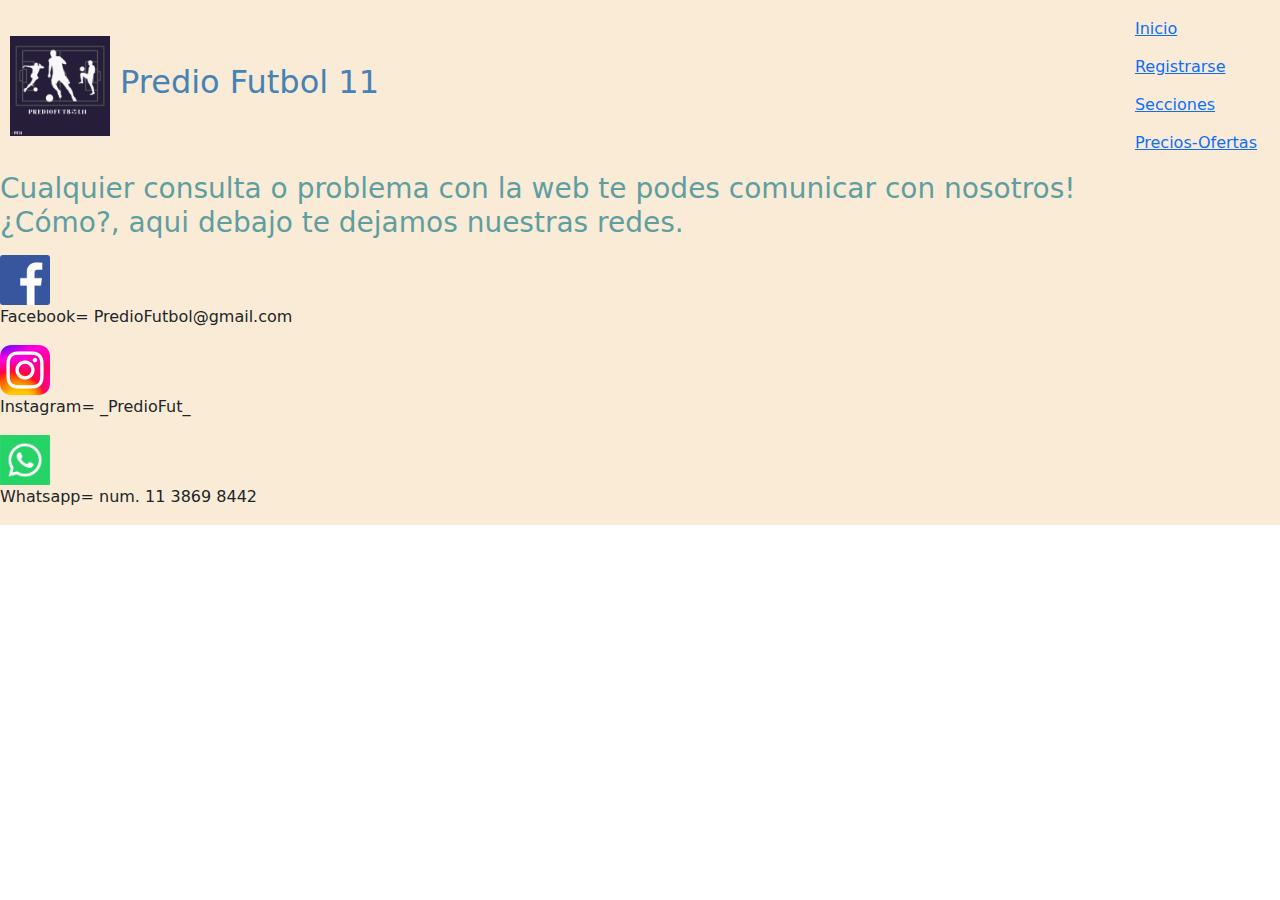
==== pages/contactanos.html @ 412658ca "Mi proyecto de la entrega 1 sin ningun cambio" ====
<!DOCTYPE html>
<html lang="es">
<head>
    <meta charset="UTF-8">
    <meta name="viewport" content="width=device-width, initial-scale=1.0">
    <title>Contactanos</title>
    <link href="https://cdn.jsdelivr.net/npm/bootstrap@5.3.3/dist/css/bootstrap.min.css" rel="stylesheet" integrity="sha384-QWTKZyjpPEjISv5WaRU9OFeRpok6YctnYmDr5pNlyT2bRjXh0JMhjY6hW+ALEwIH" crossorigin="anonymous">
    <link rel="stylesheet" href="./../assets/styles/styles.css">
</head>
<body>
  <header>
    
    <a href="#" class="logo">
      <img src="/assets/image/pREDIO.png" alt="Logo de la web">
        <h2 class="logo-nombre">
            Predio Futbol 11
        </h2>
    </a>

    <nav>
      <a href="./../index.html" class="nav-link">
          <button type="button" class="btn btn-link">Inicio</button>
      </a>
      <a href="./registrarse.html" class="nav-link">
          <button type="button" class="btn btn-link">Registrarse</button>
      </a>
      <a href="./secciones.html" class="nav-link">
          <button type="button" class="btn btn-link">Secciones</button>
      </a><nav>
      <a href="./precio-oferta.html" class="nav-link">
          <button type="button" class="btn btn-link">Precios-Ofertas</button>
      </a>
  </nav>
    
  </header>
<fieldset id="fieldcont">
  <h3>
      Cualquier consulta o problema con la web te podes comunicar con nosotros!
    <p>
      ¿Cómo?, aqui debajo te dejamos nuestras redes.
    </p>
  </h3>
  
<div>
  <img class="imgcont" src="/assets/image/facebook.png" alt="Imagen facebook">
  <p>
    Facebook= PredioFutbol@gmail.com
  </p>
  <img class="imgcont" src="/assets/image/instagram.png" alt="Imagen instagram">
  <p>
    Instagram= _PredioFut_
  </p>
  <img class="imgcont" src="/assets/image/whatsapp.png" alt="Imagen whatsapp">
  <p>
    Whatsapp= num. 11 3869 8442
  </p>
</div>
</fieldset>
  
<script src="https://cdn.jsdelivr.net/npm/bootstrap@5.3.3/dist/js/bootstrap.bundle.min.js" integrity="sha384-YvpcrYf0tY3lHB60NNkmXc5s9fDVZLESaAA55NDzOxhy9GkcIdslK1eN7N6jIeHz" crossorigin="anonymous"></script>
</body>
</html>
---- assets/styles/styles.css ----
@font-face {
    font-family: Arial, Helvetica, sans-serif;
    src: url("./../fonts/Anton-Regular.ttf");
}
body {
    margin: 0;
}

a {
    text-decoration: none;
    color: black;

}

#fieldind {
    background-color: antiquewhite;
}

#divreg {
    background-color: antiquewhite;
}

.imgbot {
    height: 250px; width: 250px;
    max-width: 100%;
    height: auto;

}

.imgcont {
    height: 50px; width: 50px;
    justify-content: space-between;
}

.parrafosec {
    color: darkcyan;
    text-decoration: underline;
    text-align: center;
}

.parrafosec2 {
    color: darkcyan;
}

#fieldcont {
    background-color: antiquewhite;
}

.titlep-o {
    color: black;
    text-decoration: underline;
}

header {
    display: flex;
    min-height: 80px;
    background-color: antiquewhite;
    justify-content: space-between;
    align-items: center;
    padding: 10px;
}


.logo {
display: flex;
align-items: center;
}

.logo img {
    height: 100px;
    margin-right: 10px;
}

.logo-nombre {
    color: steelblue;
}

nav a {
    font-weight: 600;
    padding-right: 10px;
    color: steelblue;
}
nav a:hover {
    color: white;
}

.card {
    background-color: antiquewhite;
    
}

@media (max-width: 700px) {
    header {
        flex-direction: column;
    }

    nav {
        padding: 10px 0px;
    }
}


#primero {
    background-color: antiquewhite;
}

h1 {
    color: black;
}

h2 {
    color: black;
}

h3 {
    color: cadetblue;
}

.segundo {
    color: darkblue;
    text-decoration: underline;
}

.tercero {
    color: cadetblue;
}

.cuarto {
    color: cadetblue;
}

#quinto {
    color: cadetblue;
}

.registrarse {
    background-color: antiquewhite;
}


.listas {
    color: rgb(53, 192, 220);
}

.titulossn {
    color: rgb(00, 99, 230);
    text-decoration: underline;
}
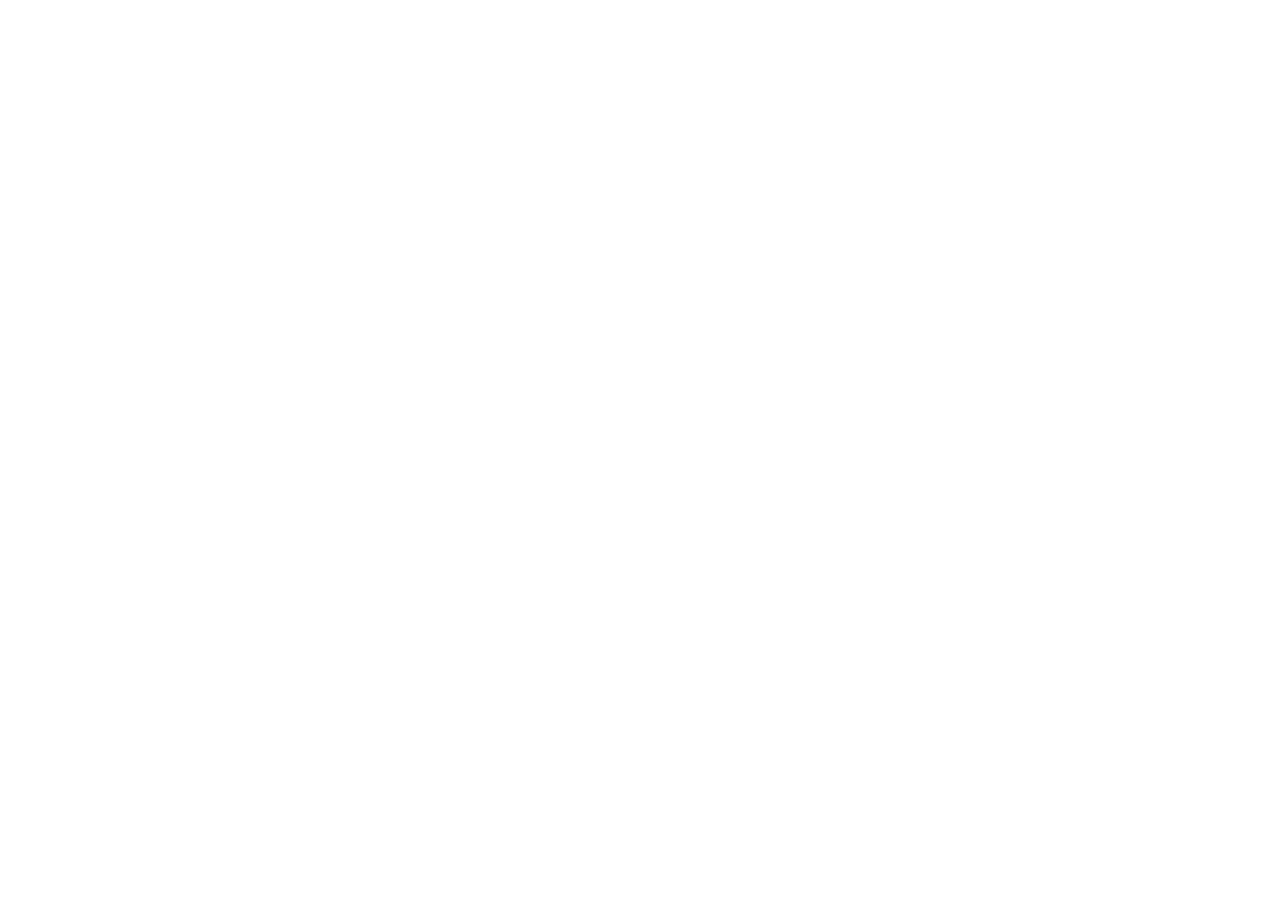
==== commit 05bb15df: "Todos los cambios ya hechos sin estar comentados" ====
--- a/pages/contactanos.html
+++ b/pages/contactanos.html
@@ -8,6 +8,7 @@
     <link rel="stylesheet" href="./../assets/styles/styles.css">
 </head>
 <body>
+  <!--
   <header>
     
     <a href="#" class="logo">
@@ -58,5 +59,7 @@
 </fieldset>
   
 <script src="https://cdn.jsdelivr.net/npm/bootstrap@5.3.3/dist/js/bootstrap.bundle.min.js" integrity="sha384-YvpcrYf0tY3lHB60NNkmXc5s9fDVZLESaAA55NDzOxhy9GkcIdslK1eN7N6jIeHz" crossorigin="anonymous"></script>
+
+-->
 </body>
 </html>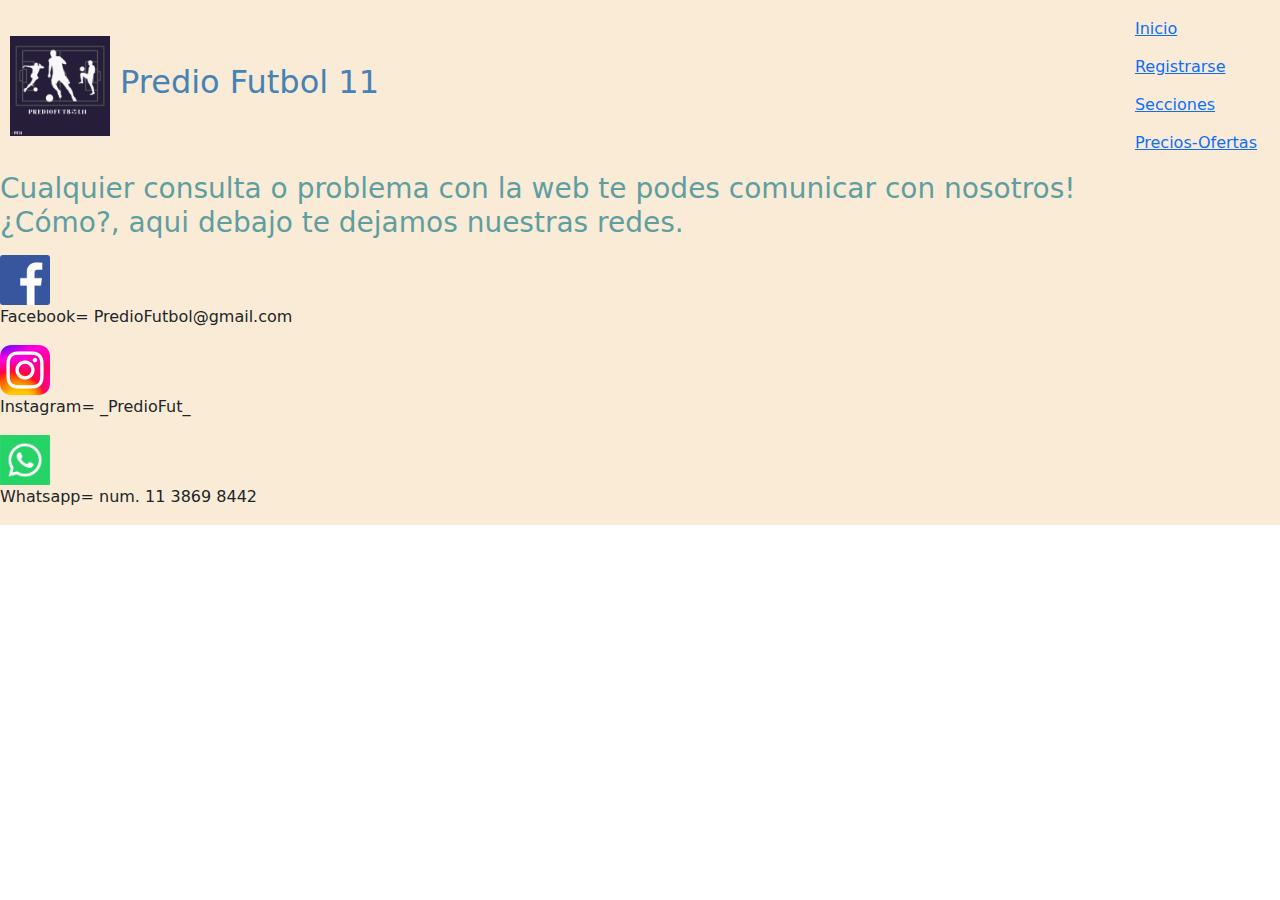
==== commit d2b97ce9: "Todo sin comentar" ====
--- a/pages/contactanos.html
+++ b/pages/contactanos.html
@@ -8,7 +8,7 @@
     <link rel="stylesheet" href="./../assets/styles/styles.css">
 </head>
 <body>
-  <!--
+  
   <header>
     
     <a href="#" class="logo">
@@ -60,6 +60,6 @@
   
 <script src="https://cdn.jsdelivr.net/npm/bootstrap@5.3.3/dist/js/bootstrap.bundle.min.js" integrity="sha384-YvpcrYf0tY3lHB60NNkmXc5s9fDVZLESaAA55NDzOxhy9GkcIdslK1eN7N6jIeHz" crossorigin="anonymous"></script>
 
--->
+
 </body>
 </html>--- a/assets/styles/styles.css
+++ b/assets/styles/styles.css
@@ -2,6 +2,7 @@
     font-family: Arial, Helvetica, sans-serif;
     src: url("./../fonts/Anton-Regular.ttf");
 }
+
 body {
     margin: 0;
 }
